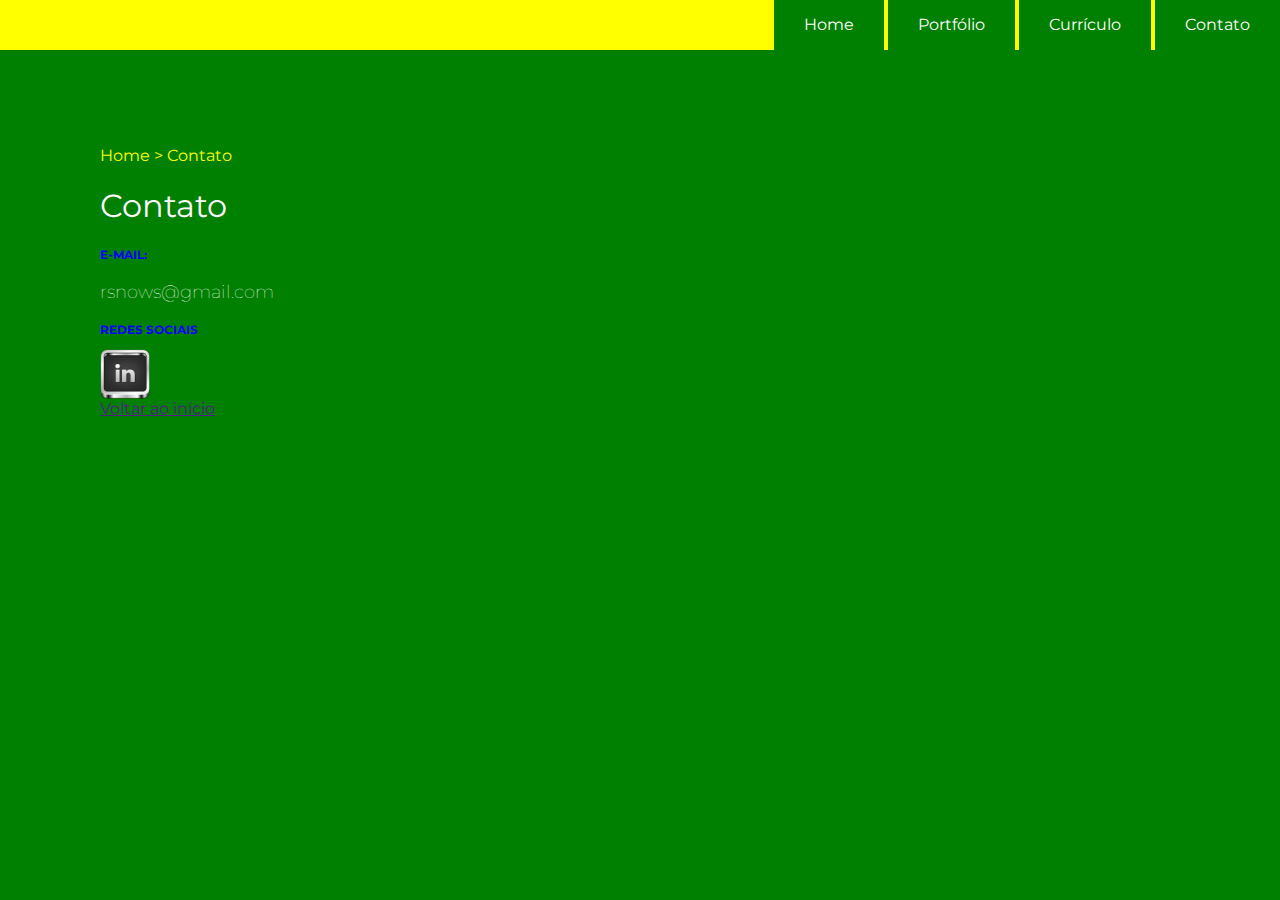
==== contato.html @ e592853e "Created contact page layout with email and LinkedIn link" ====
<html>
	<head>
		<title>Contato - Roberto Soares Neves</title>

		<meta charset="utf-8">
		<link rel="stylesheet" href="css/styles.css">
		<link href="https://fonts.googleapis.com/css2?family=Montserrat:wght@100;400&display=swap" rel="stylesheet">


	</head>

	<body>

		<div class="navigation">
			<ul>
				<li>Home</li>
				<li>Portfólio</li>
				<li>Currículo</li>
				<li>Contato</li>
			</ul>
		</div>

		<div class="main">
			<ul class="path">
				<li>Home</li>
				<li>></li>
				<li>Contato</li>
			</ul>

			<h1>Contato</h1>

			<h3>E-mail:</h3>
			<p>rsnows@gmail.com</p>

			<h3>Redes sociais</h3>
			<a href="https://www.linkedin.com/in/rsnows/" target="_blank"><img class="social-img" src="img/linkedin.png"></a>

			<br>
			<a href="">Voltar ao início</a>

			</div>
	</body>
</html>
---- css/styles.css ----
html, body {
	margin: 0;
	padding: 0;
}

body {
	background-color: green;
	font-family: 'Montserrat', sans-serif;
}

.navigation {
	background-color: black;
	color: white;
	height: 50px;
}

.navigation ul {
	list-style: none;
	padding-left: 0;
	text-align: right;
	background-color: yellow;
	height: 50px;
}

.navigation li {
	display: inline-block;
	padding-left: 30px;
	padding-right: 30px;
	background-color: green;
	line-height: 50px;
	font-size: 16px;
	font-weight: 400;
}

.cover {
	color: white;
}

.cover span {
	color: blue;
	display: block;
}

.cover div {
	display: inline-block;
	height: 650px;
}

.profile-pic {
	background-color: yellow;
	width: 40%;
	text-align: center;
}

.profile-pic img {
	width: 350px;
	border-radius: 350px;
	margin-top: 100px;
}

.profile-title {
	background-color: purple;
	vertical-align: top;
	width: 59%;
}

.profile-title h1 {
	font-size: 58px;
	margin-top: 200px;
	text-transform: uppercase;
	line-height: 54px;
}

.profile-title h2 {
	font-size: 16px;
	font-weight: 400;
	margin-top: -20px;
}

.main {
	padding: 80px 180px 80px 100px;
}

.cv-pic {
	width: 370px;
	float: left;
	margin-right: 20px;
}

.main h1 {
	color: white;
	font-weight: normal;
}

.main h2 {
	color: white;
	font-size: 16px;
	text-transform: uppercase;
	font-weight: normal;
	margin-top: 50px;
}

.main h3 {
	color: blue;
	font-size: 12px;
	text-transform: uppercase;
}

.main p {
	color: white;
	font-size: 18px;
	font-weight: 100;
	line-height: 24px;
	text-align: justify;
}

.path {
	list-style: none;
	padding-left: 0;
	color: yellow;
}

.path li {
	display: inline-block;
}

.social-img {
	width: 50px;
	margin-right: 10px;
}
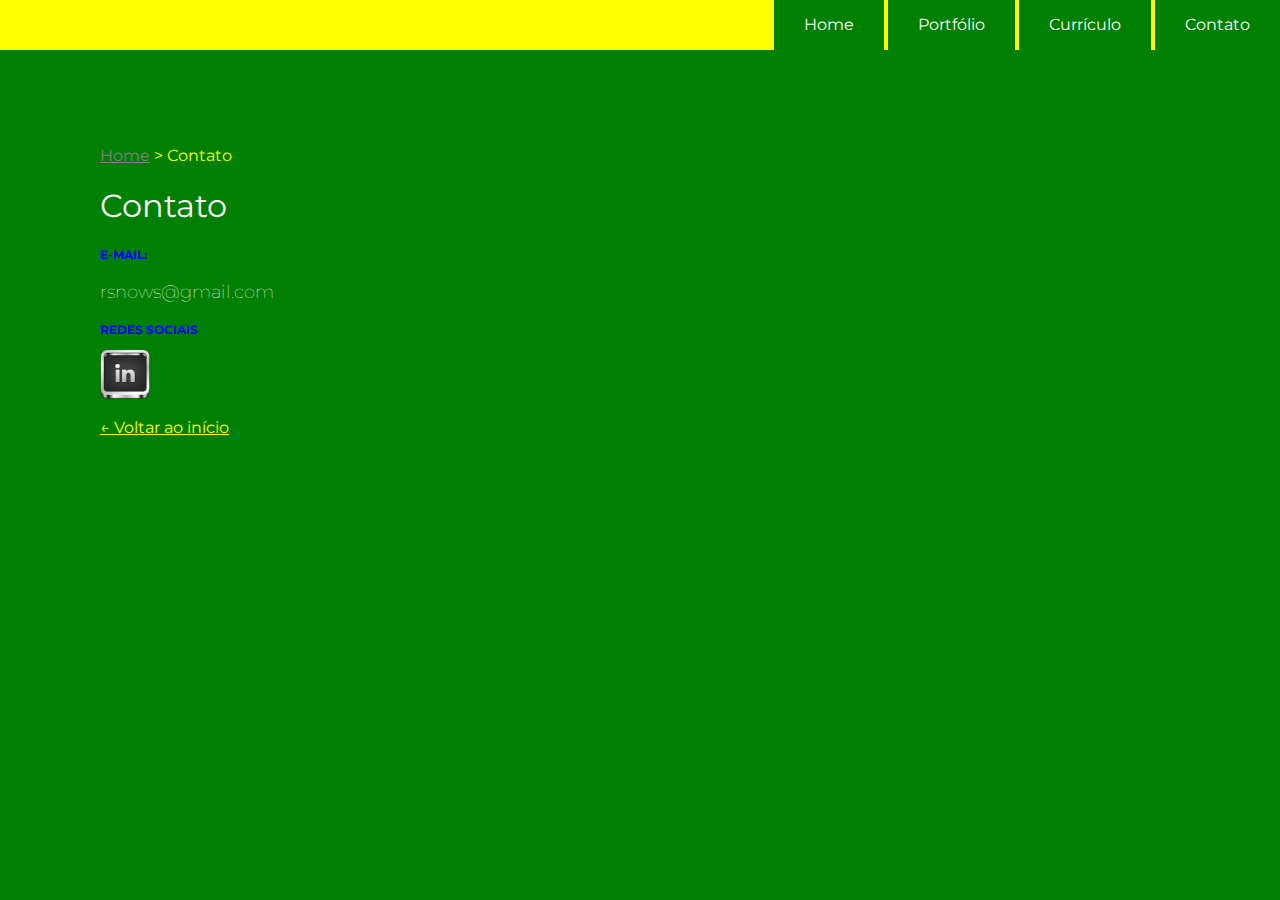
==== commit 486ca8ec: "Added navigation and breadcrumb links" ====
--- a/contato.html
+++ b/contato.html
@@ -13,16 +13,17 @@
 
 		<div class="navigation">
 			<ul>
-				<li>Home</li>
-				<li>Portfólio</li>
-				<li>Currículo</li>
-				<li>Contato</li>
+				<li><a href="index.html">Home</a></li>
+				<li><a href="portfolio.html">Portfólio</a></li>
+				<li><a href="curriculo.html">Currículo</a></li>
+				<li><a href="contato.html">Contato</a></li>
+				<li class="threeline-icon">&#9776;</li>
 			</ul>
 		</div>
 
 		<div class="main">
 			<ul class="path">
-				<li>Home</li>
+				<li><a href="index.html">Home</a></li>
 				<li>></li>
 				<li>Contato</li>
 			</ul>
@@ -35,8 +36,8 @@
 			<h3>Redes sociais</h3>
 			<a href="https://www.linkedin.com/in/rsnows/" target="_blank"><img class="social-img" src="img/linkedin.png"></a>
 
-			<br>
-			<a href="">Voltar ao início</a>
+			<br><br>
+			<a class="back-link" href="index.html">&larr; Voltar ao início</a>
 
 			</div>
 	</body>
--- a/css/styles.css
+++ b/css/styles.css
@@ -32,6 +32,19 @@
 	font-weight: 400;
 }
 
+.navigation a {
+	color: white;
+	text-decoration: none;
+}
+
+.navigation a:hover {
+	color: blue;
+}
+
+.navigation li.threeline-icon {
+	display: none;
+}
+
 .cover {
 	color: white;
 }
@@ -77,9 +90,6 @@
 	margin-top: -20px;
 }
 
-.main {
-	padding: 80px 180px 80px 100px;
-}
 
 .cv-pic {
 	width: 370px;
@@ -87,6 +97,10 @@
 	margin-right: 20px;
 }
 
+.main {
+	padding: 80px 150px 80px 100px;
+}
+
 .main h1 {
 	color: white;
 	font-weight: normal;
@@ -124,7 +138,63 @@
 	display: inline-block;
 }
 
+.path a {
+	color: grey;
+}
+
 .social-img {
 	width: 50px;
 	margin-right: 10px;
+}
+
+.mini {
+	width: 320px;
+	height: 320px;
+	display: inline-block;
+	margin-right: 15px;
+	margin-bottom: 15px;
+	overflow: hidden;
+}
+
+.mini a {
+	text-decoration: none;
+}
+
+.blackbox { 
+	width: 100%;
+	height: 100%;
+	background-color: black;
+	opacity: 0;
+	padding-top: 130px;
+}
+
+.blackbox:hover {
+	opacity: .8;
+}
+
+.blackbox-text {
+	text-align: center;
+}
+
+.blackbox-text h1 {
+	font-size: 16px;
+	color: purple;
+	text-transform: uppercase;
+	margin-top: 0;
+}
+
+.blackbox-text h2 {
+	text-transform: none;
+	font-weight: 100;
+	margin-top: 0;
+}
+
+.works {
+	width: 100%;
+	margin-top: 10px;
+	margin-bottom: 20px;
+}
+
+.back-link {
+	color: yellow;
 }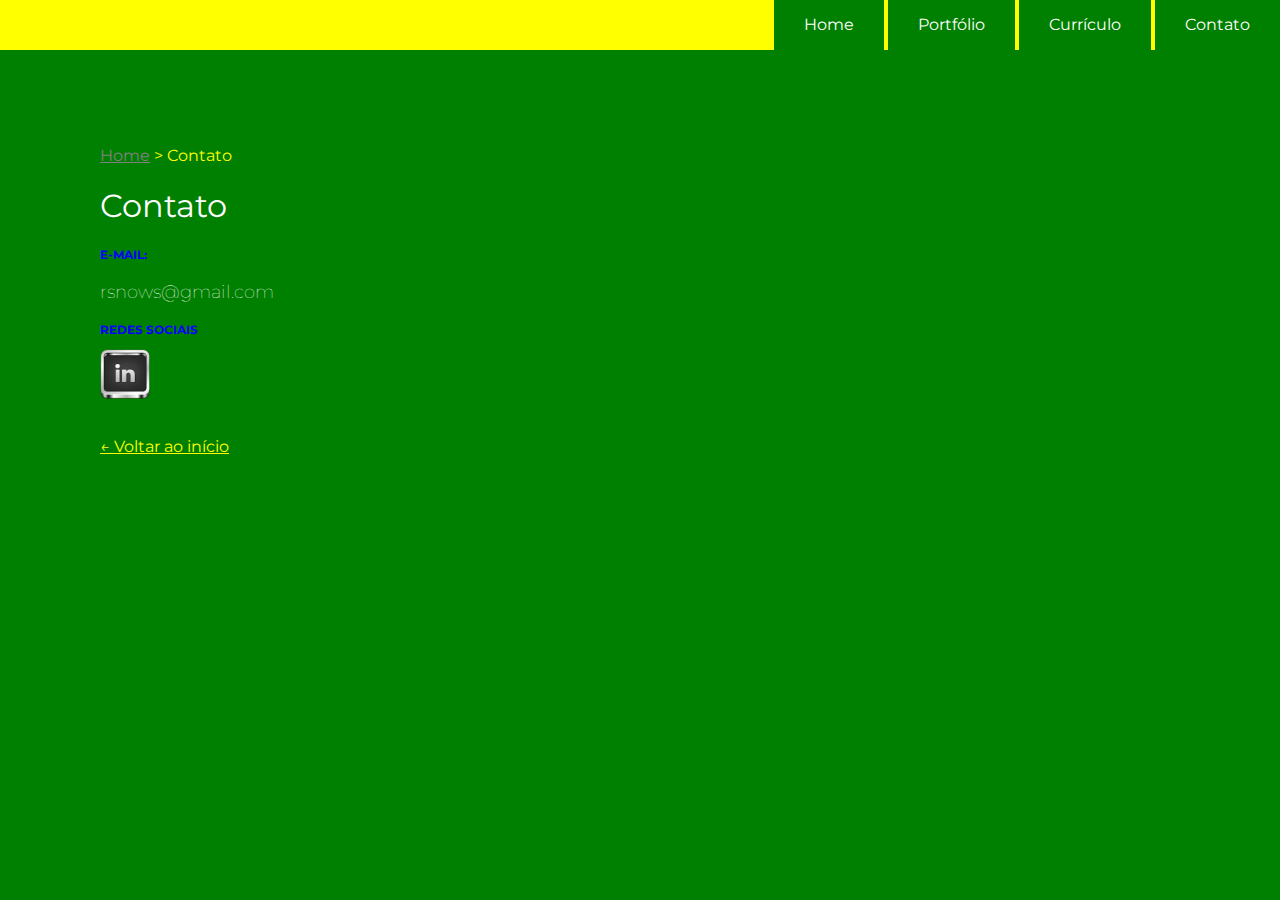
==== commit ea5b3435: "Customized color scheme and fonts, added resume info" ====
--- a/contato.html
+++ b/contato.html
@@ -3,6 +3,7 @@
 		<title>Contato - Roberto Soares Neves</title>
 
 		<meta charset="utf-8">
+		<meta name="viewport" content="width=device-width, initial-scale=1.0">
 		<link rel="stylesheet" href="css/styles.css">
 		<link href="https://fonts.googleapis.com/css2?family=Montserrat:wght@100;400&display=swap" rel="stylesheet">
 
@@ -11,13 +12,13 @@
 
 	<body>
 
-		<div class="navigation">
+		<div id="navigation" class="navigation">
 			<ul>
 				<li><a href="index.html">Home</a></li>
 				<li><a href="portfolio.html">Portfólio</a></li>
 				<li><a href="curriculo.html">Currículo</a></li>
 				<li><a href="contato.html">Contato</a></li>
-				<li class="threeline-icon">&#9776;</li>
+				<li id="threeline-icon" class="threeline-icon" onclick="openNav()">&#9776;</li>
 			</ul>
 		</div>
 
@@ -36,9 +37,11 @@
 			<h3>Redes sociais</h3>
 			<a href="https://www.linkedin.com/in/rsnows/" target="_blank"><img class="social-img" src="img/linkedin.png"></a>
 
-			<br><br>
+			<br><br><br>
 			<a class="back-link" href="index.html">&larr; Voltar ao início</a>
 
-			</div>
+		</div>
+
+		<script type="text/javascript" src="js/script.js"></script>
 	</body>
 </html>--- a/css/styles.css
+++ b/css/styles.css
@@ -12,6 +12,10 @@
 	background-color: black;
 	color: white;
 	height: 50px;
+
+
+	animation-name: nav-anim;
+	animation-duration: 4s;
 }
 
 .navigation ul {
@@ -45,6 +49,10 @@
 	display: none;
 }
 
+.navigation li.threeline-icon:hover {
+	cursor: pointer;
+}
+
 .cover {
 	color: white;
 }
@@ -67,14 +75,20 @@
 
 .profile-pic img {
 	width: 350px;
-	border-radius: 350px;
+	border-radius: 50%;
 	margin-top: 100px;
+
+	animation-name: cover-pic;
+	animation-duration: 2s;
 }
 
 .profile-title {
 	background-color: purple;
 	vertical-align: top;
 	width: 59%;
+
+	animation-name: cover-title;
+	animation-duration: 2s;
 }
 
 .profile-title h1 {
@@ -99,6 +113,9 @@
 
 .main {
 	padding: 80px 150px 80px 100px;
+
+	animation-name: content-anim;
+	animation-duration: 1s;
 }
 
 .main h1 {
@@ -166,10 +183,12 @@
 	background-color: black;
 	opacity: 0;
 	padding-top: 130px;
+	transition: 1s
 }
 
 .blackbox:hover {
 	opacity: .8;
+	transition: 1s
 }
 
 .blackbox-text {
@@ -197,4 +216,121 @@
 
 .back-link {
 	color: yellow;
+}
+
+@keyframes cover-pic {
+	0% {opacity: 0; transform: translate(0px,20px);}
+	100% {opacity: 1; transform: translate(0px,0px);}
+}
+
+@keyframes cover-title {
+	0% {opacity: 0; transform: translate(0px,-20px);}
+	100% {opacity: 1; transform: translate(0px,0px);}
+}
+
+@keyframes content-anim {
+	0% {opacity: 0; transform: translate(-20px,0px);}
+	100% {opacity: 1; transform: translate(0px,0px);}
+}
+
+@keyframes nav-anim {
+	0% {opacity: 0;}
+	50% {opacity: 0;}
+	100% {opacity: 1;}
+}
+
+@media (max-width: 1000px) {
+
+	.navigation li {
+		display: none;
+	}
+
+	.navigation li.threeline-icon {
+		display: inline-block;
+	}
+
+	.cover div {
+		display: block;
+		height: auto;
+	}
+
+	.profile-pic {
+		width: 100%;
+	}
+
+	.profile-pic img {
+		margin-top: 0;
+		max-width: 80%;
+	}
+
+	.profile-title {
+		text-align: center;
+		width: 100%;
+	}
+
+	.profile-title h1 {
+		margin-top: 30px;
+		font-size: 40px;
+		margin-left: 20px;
+		margin-right: 20px;
+		line-height: 45px;
+	}
+
+	.profile-title h2 {
+		margin-left: 20px;
+		margin-right: 20px;
+	}
+
+	.path li {
+		font-size: 14px;
+	}
+
+	.main {
+		padding: 10px 5% 40px 5%;
+	}
+
+	.main p {
+		text-align: left;
+		line-height: 30px;
+	}
+
+	.main a {
+		overflow-wrap: break-word;
+		word-wrap: break-word;
+	}
+
+	.cv-pic {
+		margin-bottom: 20px;
+		max-width: 90%;
+		float: none;
+		margin-right: 0px;
+	}
+
+	.mini {
+		max-width: 100%;
+		background-size: auto 100%;
+	}
+
+	.blackbox {
+		opacity: .8;
+	}
+
+	.menujs {
+		height: auto;
+	}
+
+	.menujs ul {
+		height: auto;
+		text-align: center;
+		padding-right: 15%;
+		padding-left: 15%;
+	}
+	
+	.menujs li {
+		display: block;
+		border-bottom: solid 1px;
+		padding: 0;
+		width: 100%;
+	}
+
 }